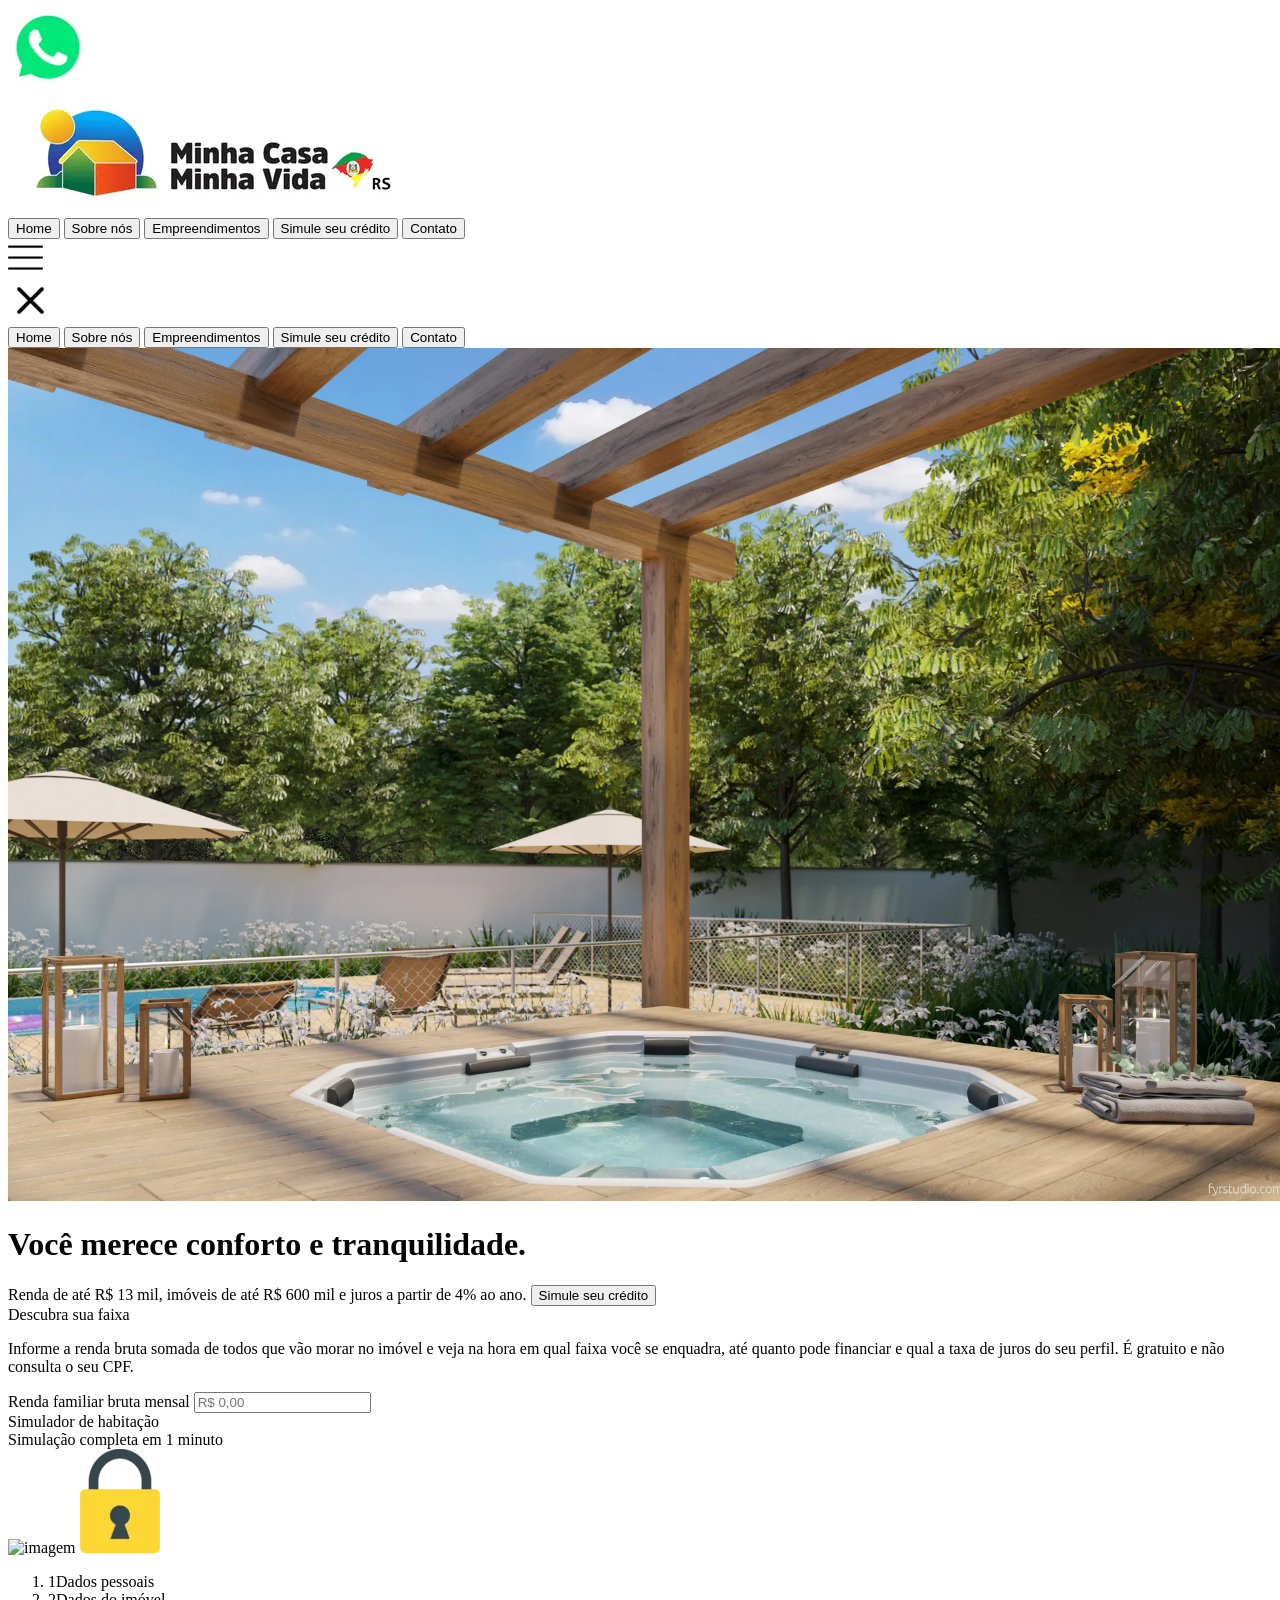
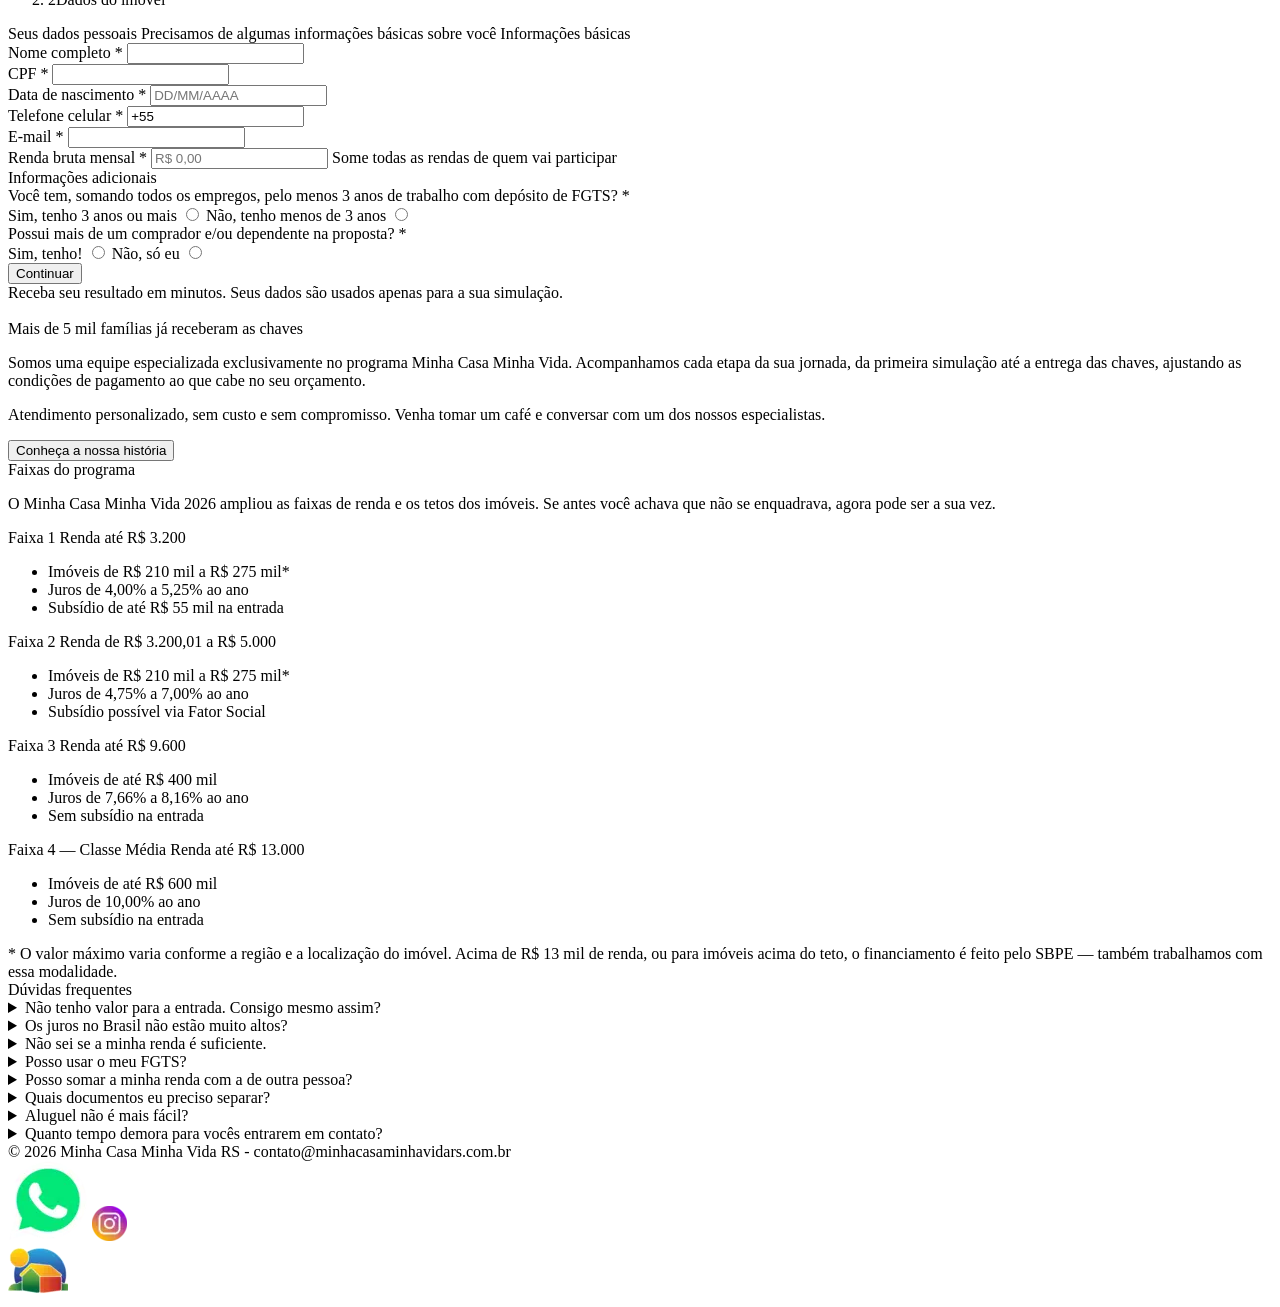
==== public/index.html @ 534d3819 "Revert "phone" This reverts commit 722e4ceee3525afd27bc7098f58088a218a39e30." ====
<!DOCTYPE html>
<html lang="pt">

<head>
    <meta charset="UTF-8">
    <meta name="viewport" content="width=device-width, initial-scale=1.0">
    <meta http-equiv="X-UA-Compatible" content="ie=edge">

    <meta property="og:url" content="https://minhacasaminhavidars.com.br/">
    <meta property="og:type" content="website">
    <meta property="og:locale" content="pt_BR">
    <meta property="og:site_name" content="Minha Casa Minha Vida RS">
    <meta property="og:title" content="Home - Minha Casa Minha Vida RS">
    <meta name="og:description"
        content="Minha Casa Minha Vida 2026: renda de até R$ 13 mil, imóveis de até R$ 600 mil e juros a partir de 4% ao ano. Descubra em segundos se você se enquadra e saia do aluguel.">
    <meta property="og:image" content="https://i.imgur.com/O1GaszB.png">

    <meta property="url" content="https://minhacasaminhavidars.com.br/">
    <meta property="type" content="website">
    <meta property="title" content="Home - Minha Casa Minha Vida RS">
    <meta name="description"
        content="Minha Casa Minha Vida 2026: renda de até R$ 13 mil, imóveis de até R$ 600 mil e juros a partir de 4% ao ano. Descubra em segundos se você se enquadra e saia do aluguel.">
    <meta property="image" content="https://i.imgur.com/O1GaszB.png">
    <meta name="keywords"
        content="imoveis em Porto Alegre, imoveis em Cachoeirinha, minha casa minha vida, minha casa minha vida 2026, minha casa minha vida porto alegre, minha casa minha vida rs, faixa 4 classe media, primeiro imovel, financiamento caixa, apartamento minha casa minha vida, apartamentos financiados pela caixa">

    <meta name="theme-color" content="#aaa9a2">
    <meta name="robots" content="">
    <meta name="revisit-after" content="1 day">
    <meta name="language" content="Portuguese">
    <meta name="generator" content="N/A">
    <meta name="darkreader-lock">

    <link rel="stylesheet" href="/assets/css/index/main.css">
    <link rel="stylesheet" href="/assets/css/index/mobile.css" media="screen and (max-width: 900px)">
    <link rel="icon" type="image/x-icon" href="/assets/img/icons/icon.ico">
    <title>Home - Minha Casa Minha Vida RS</title>
    <script src="/assets/js/global.js" defer></script>
    <script src="/assets/js/index.js" defer></script>
</head>

<body>
    <a href="https://wa.me/5551995058194" target="_blank" rel="noopener noreferrer"><img alt="imagem" class="whatsapp"
            src="/assets/img/icons/whatsapp.webp"></a>
    <div class="navbar">
        <a href="/#"><img alt="imagem" src="/assets/img/icons/logo.webp" class="navlogo"></a>
        <div class="navbtns">
            <a href="/#"><button class="navbtn selected">Home</button></a>
            <a href="/sobrenos"><button class="navbtn">Sobre nós</button></a>
            <a href="/empreendimentos"><button class="navbtn">Empreendimentos</button></a>
            <a href="/#simulador"><button class="navbtn">Simule seu crédito</button></a>
            <a href="/contato"><button class="navbtn">Contato</button></a>
        </div>
        <img alt="imagem" src="/assets/img/utils/menu.webp" class="navmenubtn" id="navmenubtn">
    </div>
    <div id="modal" class="modal">
        <img alt="imagem" src="/assets/img/utils/close.webp" class="close">
        <div class="modal-content">
            <a href="/#"><button class="menubtn selected">Home</button></a>
            <a href="/sobrenos"><button class="menubtn">Sobre nós</button></a>
            <a href="/empreendimentos"><button class="menubtn">Empreendimentos</button></a>
            <a href="/#simulador"><button class="menubtn">Simule seu crédito</button></a>
            <a href="/contato"><button class="menubtn">Contato</button></a>
        </div>
    </div>
    <div class="landing">
        <img alt="imagem" srcset="
            /assets/img/capas/jacuzzi230.webp   230w,
            /assets/img/capas/jacuzzi640.webp   640w,
            /assets/img/capas/jacuzzi960.webp   960w,
            /assets/img/capas/jacuzzi1920.webp 1920w,
            /assets/img/capas/jacuzzi2560.webp 2560w,
            /assets/img/capas/jacuzzi3440.webp 3440w
            " src="/assets/img/capas/jacuzzi1920.webp" class="landingimg" />
        <h1 class="landingtitle">Você merece conforto e tranquilidade.</h1>
        <span class="landingsub">Renda de até R$ 13 mil, imóveis de até R$ 600 mil e juros a partir de 4% ao ano.</span>
        <a href="/#simulador"><button class="landingbtn">Simule seu crédito</button></a>
    </div>

    <div class="section" id="enquadramento">
        <div class="container">
            <span class="title">Descubra sua faixa</span>
            <div class="calc">
                <p class="calcintro">
                    Informe a renda bruta somada de todos que vão morar no imóvel e veja na hora em qual faixa você se
                    enquadra, até quanto pode financiar e qual a taxa de juros do seu perfil. É gratuito e não consulta
                    o seu CPF.
                </p>
                <div class="calcrow">
                    <label for="calcrenda">Renda familiar bruta mensal</label>
                    <input type="text" class="input" id="calcrenda" inputmode="numeric" placeholder="R$ 0,00"
                        autocomplete="off">
                </div>
                <div class="calcresult" id="calcresult" hidden>
                    <span class="calcfaixa" id="calcfaixa"></span>
                    <div class="calcgrid">
                        <div>
                            <span class="calclabel">Imóvel de até</span>
                            <span class="calcvalue" id="calcteto"></span>
                        </div>
                        <div>
                            <span class="calclabel">Juros ao ano</span>
                            <span class="calcvalue" id="calcjuros"></span>
                        </div>
                        <div>
                            <span class="calclabel">Subsídio</span>
                            <span class="calcvalue" id="calcsubsidio"></span>
                        </div>
                    </div>
                    <span class="calcnote" id="calcnote"></span>
                    <a class="sectioncta" href="/#simulador"><button type="button" class="calcbtn">Fazer minha análise gratuita</button></a>
                </div>
            </div>
        </div>
    </div>

    <div class="section alt" id="destaques" hidden>
        <div class="container">
            <span class="title">Empreendimentos em destaque</span>
            <div class="destaquegrid" id="destaquegrid"></div>
            <a class="sectioncta" href="/empreendimentos"><button type="button" class="calcbtn">Ver todos os empreendimentos</button></a>
        </div>
    </div>

    <div class="simulador" id="simulador">
        <div class="container">
            <span class="title">Simulador de habitação</span>

            <div class="simhead">
                <span class="simbadge">Simulação completa em 1 minuto</span>
                <div class="simicons">
                    <img alt="imagem" src="/assets/img/icons/logo-mcmv.webp" class="simicon">
                    <img alt="imagem" src="/assets/img/icons/padlock.webp" class="simicon">
                </div>
            </div>

            <ol class="simsteps" id="simsteps">
                <li class="simstep current" data-step="1"><span class="simstepnum">1</span>Dados pessoais</li>
                <li class="simstep" data-step="2"><span class="simstepnum">2</span>Dados do imóvel</li>
            </ol>

            <form id="form" novalidate>
                <div class="simpanel current" data-step="1">
                    <span class="simpaneltitle">Seus dados pessoais</span>
                    <span class="simpanelsub">Precisamos de algumas informações básicas sobre você</span>

                    <span class="simgrouptitle">Informações básicas</span>
                    <div class="simgrid">
                        <div class="simfield">
                            <label for="nome">Nome completo <span class="red">*</span></label>
                            <input type="text" class="input" name="nome" id="nome" autocomplete="name" required>
                        </div>
                        <div class="simfield">
                            <label for="cpf">CPF <span class="red">*</span></label>
                            <input type="text" class="input" name="cpf" id="cpf" inputmode="numeric" autocomplete="off" required>
                        </div>
                        <div class="simfield">
                            <label for="nascimento">Data de nascimento <span class="red">*</span></label>
                            <input type="text" class="input" name="data_nascimento" id="nascimento" inputmode="numeric" placeholder="DD/MM/AAAA" required>
                        </div>
                        <div class="simfield">
                            <label for="telefone">Telefone celular <span class="red">*</span></label>
                            <input type="text" class="input" name="telefone" id="telefone" value="+55 " inputmode="tel" autocomplete="tel" required>
                        </div>
                        <div class="simfield">
                            <label for="email">E-mail <span class="red">*</span></label>
                            <input type="email" class="input" name="email" id="email" autocomplete="email" required>
                        </div>
                        <div class="simfield">
                            <label for="renda">Renda bruta mensal <span class="red">*</span></label>
                            <input type="text" class="input" name="renda" id="renda" inputmode="numeric" placeholder="R$ 0,00" required>
                            <span class="simhint">Some todas as rendas de quem vai participar</span>
                        </div>
                    </div>

                    <span class="simgrouptitle">Informações adicionais</span>

                    <div class="simquestion">
                        <span class="simquestiontext">Você tem, somando todos os empregos, pelo menos 3 anos de trabalho com depósito de FGTS? <span class="red">*</span></span>
                        <div class="simchoices">
                            <label class="simchoice" for="fgtssim">
                                <span>Sim, tenho 3 anos ou mais</span>
                                <input type="radio" id="fgtssim" name="fgts" value="Sim" required>
                                <span class="simdot" aria-hidden="true"></span>
                            </label>
                            <label class="simchoice" for="fgtsnao">
                                <span>Não, tenho menos de 3 anos</span>
                                <input type="radio" id="fgtsnao" name="fgts" value="Nao" required>
                                <span class="simdot" aria-hidden="true"></span>
                            </label>
                        </div>
                    </div>

                    <div class="simquestion">
                        <span class="simquestiontext">Possui mais de um comprador e/ou dependente na proposta? <span class="red">*</span></span>
                        <div class="simchoices">
                            <label class="simchoice" for="dependentessim">
                                <span>Sim, tenho!</span>
                                <input type="radio" id="dependentessim" name="dependentes" value="Sim" required>
                                <span class="simdot" aria-hidden="true"></span>
                            </label>
                            <label class="simchoice" for="dependentesnao">
                                <span>Não, só eu</span>
                                <input type="radio" id="dependentesnao" name="dependentes" value="Nao" required>
                                <span class="simdot" aria-hidden="true"></span>
                            </label>
                        </div>
                    </div>

                    <div class="simnav">
                        <button type="button" class="simnext" data-goto="2">Continuar</button>
                    </div>
                </div>

                <div class="simpanel" data-step="2" hidden>
                    <span class="simpaneltitle">Dados do imóvel</span>
                    <span class="simpanelsub">Assim encontramos as opções certas para o seu perfil</span>

                    <div class="simquestion">
                        <span class="simquestiontext">Tipo de imóvel <span class="red">*</span></span>
                        <div class="simchoices">
                            <label class="simchoice" for="tipo_imovelcasa">
                                <span>Residencial — Casa e apartamento</span>
                                <input type="radio" id="tipo_imovelcasa" name="tipo_imovel" value="Residencial - Casa e apartamento" required>
                                <span class="simdot" aria-hidden="true"></span>
                            </label>
                            <label class="simchoice" for="tipo_imovelterreno">
                                <span>Residencial — Terreno e construção</span>
                                <input type="radio" id="tipo_imovelterreno" name="tipo_imovel" value="Residencial - Terreno e construção" required>
                                <span class="simdot" aria-hidden="true"></span>
                            </label>
                        </div>
                    </div>

                    <div class="simquestion">
                        <span class="simquestiontext">O que você deseja? <span class="red">*</span></span>
                        <div class="simchoices simchoices-4">
                            <label class="simchoice" for="objetivonovo">
                                <span>Comprar novo</span>
                                <input type="radio" id="objetivonovo" name="objetivo" value="Comprar novo" required>
                                <span class="simdot" aria-hidden="true"></span>
                            </label>
                            <label class="simchoice" for="objetivousado">
                                <span>Comprar usado</span>
                                <input type="radio" id="objetivousado" name="objetivo" value="Comprar usado" required>
                                <span class="simdot" aria-hidden="true"></span>
                            </label>
                            <label class="simchoice" for="objetivoterreno">
                                <span>Comprar terreno</span>
                                <input type="radio" id="objetivoterreno" name="objetivo" value="Comprar terreno" required>
                                <span class="simdot" aria-hidden="true"></span>
                            </label>
                            <label class="simchoice" for="objetivoconstruir">
                                <span>Construir</span>
                                <input type="radio" id="objetivoconstruir" name="objetivo" value="Construir" required>
                                <span class="simdot" aria-hidden="true"></span>
                            </label>
                        </div>
                    </div>

                    <span class="simgrouptitle">Localização do imóvel</span>
                    <div class="simgrid">
                        <div class="simfield">
                            <label for="estado">Estado <span class="red">*</span></label>
                            <select class="input" name="estado" id="estado" required>
                                    <option value="AC">AC</option>
                                    <option value="AL">AL</option>
                                    <option value="AP">AP</option>
                                    <option value="AM">AM</option>
                                    <option value="BA">BA</option>
                                    <option value="CE">CE</option>
                                    <option value="DF">DF</option>
                                    <option value="ES">ES</option>
                                    <option value="GO">GO</option>
                                    <option value="MA">MA</option>
                                    <option value="MT">MT</option>
                                    <option value="MS">MS</option>
                                    <option value="MG">MG</option>
                                    <option value="PA">PA</option>
                                    <option value="PB">PB</option>
                                    <option value="PR">PR</option>
                                    <option value="PE">PE</option>
                                    <option value="PI">PI</option>
                                    <option value="RJ">RJ</option>
                                    <option value="RN">RN</option>
                                    <option value="RS" selected>RS</option>
                                    <option value="RO">RO</option>
                                    <option value="RR">RR</option>
                                    <option value="SC">SC</option>
                                    <option value="SP">SP</option>
                                    <option value="SE">SE</option>
                                    <option value="TO">TO</option>
                            </select>
                        </div>
                        <div class="simfield">
                            <label for="cidade">Cidade <span class="red">*</span></label>
                            <input type="text" class="input" name="cidade" id="cidade" autocomplete="address-level2" required>
                        </div>
                    </div>

                    <div class="simquestion">
                        <span class="simquestiontext">Você possui outro imóvel na mesma cidade? <span class="red">*</span></span>
                        <div class="simchoices">
                            <label class="simchoice" for="outro_imovelsim">
                                <span>Sim, possuo</span>
                                <input type="radio" id="outro_imovelsim" name="outro_imovel" value="Sim" required>
                                <span class="simdot" aria-hidden="true"></span>
                            </label>
                            <label class="simchoice" for="outro_imovelnao">
                                <span>Não possuo</span>
                                <input type="radio" id="outro_imovelnao" name="outro_imovel" value="Nao" required>
                                <span class="simdot" aria-hidden="true"></span>
                            </label>
                        </div>
                    </div>

                    <input type="hidden" name="midia" value="Site MCMV Douglas - POA">
                    <span class="formstatus" id="formstatus" role="status" aria-live="polite"></span>

                    <div class="simnav">
                        <button type="button" class="simback" data-goto="1">Voltar</button>
                        <button type="submit" id="formsubmit">Fazer simulação</button>
                    </div>
                </div>
            </form>

            <span class="formdisclaimer">Receba seu resultado em minutos. Seus dados são usados apenas para a sua simulação.</span>
        </div>
    </div>

    <div class="prova">
        <div class="provagrid" aria-hidden="true">
            <img alt="" src="/assets/img/prova/1.webp" loading="lazy">
            <img alt="" src="/assets/img/prova/2.webp" loading="lazy">
            <img alt="" src="/assets/img/prova/3.webp" loading="lazy">
            <img alt="" src="/assets/img/prova/4.webp" loading="lazy">
            <img alt="" src="/assets/img/prova/5.webp" loading="lazy">
            <img alt="" src="/assets/img/prova/6.webp" loading="lazy">
            <img alt="" src="/assets/img/prova/7.webp" loading="lazy">
            <img alt="" src="/assets/img/prova/8.webp" loading="lazy">
            <img alt="" src="/assets/img/prova/9.webp" loading="lazy">
            <img alt="" src="/assets/img/prova/10.webp" loading="lazy">
            <img alt="" src="/assets/img/prova/11.webp" loading="lazy">
            <img alt="" src="/assets/img/prova/12.webp" loading="lazy">
            <img alt="" src="/assets/img/prova/13.webp" loading="lazy">
            <img alt="" src="/assets/img/prova/14.webp" loading="lazy">
            <img alt="" src="/assets/img/prova/15.webp" loading="lazy">
            <img alt="" src="/assets/img/prova/16.webp" loading="lazy">
            <img alt="" src="/assets/img/prova/17.webp" loading="lazy">
            <img alt="" src="/assets/img/prova/18.webp" loading="lazy">
            <img alt="" src="/assets/img/prova/19.webp" loading="lazy">
            <img alt="" src="/assets/img/prova/20.webp" loading="lazy">
            <img alt="" src="/assets/img/prova/21.webp" loading="lazy">
            <img alt="" src="/assets/img/prova/22.webp" loading="lazy">
            <img alt="" src="/assets/img/prova/23.webp" loading="lazy">
            <img alt="" src="/assets/img/prova/24.webp" loading="lazy">
            <img alt="" src="/assets/img/prova/25.webp" loading="lazy">
            <img alt="" src="/assets/img/prova/26.webp" loading="lazy">
            <img alt="" src="/assets/img/prova/27.webp" loading="lazy">
            <img alt="" src="/assets/img/prova/28.webp" loading="lazy">
            <img alt="" src="/assets/img/prova/29.webp" loading="lazy">
            <img alt="" src="/assets/img/prova/30.webp" loading="lazy">
            <img alt="" src="/assets/img/prova/31.webp" loading="lazy">
            <img alt="" src="/assets/img/prova/32.webp" loading="lazy">
            <img alt="" src="/assets/img/prova/33.webp" loading="lazy">
            <img alt="" src="/assets/img/prova/34.webp" loading="lazy">
            <img alt="" src="/assets/img/prova/35.webp" loading="lazy">
            <img alt="" src="/assets/img/prova/36.webp" loading="lazy">
            <img alt="" src="/assets/img/prova/37.webp" loading="lazy">
            <img alt="" src="/assets/img/prova/38.webp" loading="lazy">
            <img alt="" src="/assets/img/prova/39.webp" loading="lazy">
            <img alt="" src="/assets/img/prova/40.webp" loading="lazy">
            <img alt="" src="/assets/img/prova/41.webp" loading="lazy">
            <img alt="" src="/assets/img/prova/42.webp" loading="lazy">
            <img alt="" src="/assets/img/prova/43.webp" loading="lazy">
            <img alt="" src="/assets/img/prova/44.webp" loading="lazy">
        </div>
        <div class="provacontent">
            <span class="provatitle">Mais de 5 mil famílias já receberam as chaves</span>
            <p>
                Somos uma equipe especializada exclusivamente no programa Minha Casa Minha Vida. Acompanhamos cada
                etapa da sua jornada, da primeira simulação até a entrega das chaves, ajustando as condições de
                pagamento ao que cabe no seu orçamento.
            </p>
            <p>
                Atendimento personalizado, sem custo e sem compromisso. Venha tomar um café e conversar com um dos
                nossos especialistas.
            </p>
            <a href="/sobrenos"><button type="button" class="provabtn">Conheça a nossa história</button></a>
        </div>
    </div>

    <div class="section alt" id="faixas">
        <div class="container">
            <span class="title">Faixas do programa</span>
            <p class="sectionintro">
                O Minha Casa Minha Vida 2026 ampliou as faixas de renda e os tetos dos imóveis. Se antes você achava
                que não se enquadrava, agora pode ser a sua vez.
            </p>
            <div class="faixagrid">
                <div class="faixacard">
                    <span class="faixatag">Faixa 1</span>
                    <span class="faixarenda">Renda até R$ 3.200</span>
                    <ul>
                        <li>Imóveis de R$ 210 mil a R$ 275 mil<span class="ast">*</span></li>
                        <li>Juros de 4,00% a 5,25% ao ano</li>
                        <li>Subsídio de até R$ 55 mil na entrada</li>
                    </ul>
                </div>
                <div class="faixacard">
                    <span class="faixatag">Faixa 2</span>
                    <span class="faixarenda">Renda de R$ 3.200,01 a R$ 5.000</span>
                    <ul>
                        <li>Imóveis de R$ 210 mil a R$ 275 mil<span class="ast">*</span></li>
                        <li>Juros de 4,75% a 7,00% ao ano</li>
                        <li>Subsídio possível via Fator Social</li>
                    </ul>
                </div>
                <div class="faixacard">
                    <span class="faixatag">Faixa 3</span>
                    <span class="faixarenda">Renda até R$ 9.600</span>
                    <ul>
                        <li>Imóveis de até R$ 400 mil</li>
                        <li>Juros de 7,66% a 8,16% ao ano</li>
                        <li>Sem subsídio na entrada</li>
                    </ul>
                </div>
                <div class="faixacard">
                    <span class="faixatag">Faixa 4 — Classe Média</span>
                    <span class="faixarenda">Renda até R$ 13.000</span>
                    <ul>
                        <li>Imóveis de até R$ 600 mil</li>
                        <li>Juros de 10,00% ao ano</li>
                        <li>Sem subsídio na entrada</li>
                    </ul>
                </div>
            </div>
            <span class="faixafoot">
                <span class="ast">*</span> O valor máximo varia conforme a região e a localização do imóvel. Acima de
                R$ 13 mil de renda, ou para imóveis acima do teto, o financiamento é feito pelo SBPE — também
                trabalhamos com essa modalidade.
            </span>
        </div>
    </div>

    <div class="section" id="duvidas">
        <div class="container">
            <span class="title">Dúvidas frequentes</span>
            <div class="faq">
                <details>
                    <summary>Não tenho valor para a entrada. Consigo mesmo assim?</summary>
                    <p>
                        Na Faixa 1 o governo oferece subsídio de até R$ 55 mil, que abate a entrada e em muitos casos a
                        elimina. Na Faixa 2 há possibilidade de subsídio via Fator Social. Além disso, o restante da
                        entrada costuma ser parcelado durante a obra.
                    </p>
                </details>
                <details>
                    <summary>Os juros no Brasil não estão muito altos?</summary>
                    <p>
                        Para o mercado em geral, sim. O Minha Casa Minha Vida é a exceção: as taxas começam em 4% ao
                        ano, enquanto o crédito imobiliário convencional gira em torno de 11% a 14% ao ano.
                    </p>
                </details>
                <details>
                    <summary>Não sei se a minha renda é suficiente.</summary>
                    <p>
                        O programa em 2026 está muito mais amplo: atende famílias com renda de até R$ 13 mil, somando a
                        renda de todos que vão morar no imóvel. A simulação é gratuita e não compromete o seu CPF.
                    </p>
                </details>
                <details>
                    <summary>Posso usar o meu FGTS?</summary>
                    <p>
                        Sim. O FGTS pode ser usado como parte do valor de entrada ou para reduzir as parcelas do
                        financiamento. Por isso perguntamos no formulário se você tem 36 meses de FGTS.
                    </p>
                </details>
                <details>
                    <summary>Posso somar a minha renda com a de outra pessoa?</summary>
                    <p>
                        Pode. É possível compor renda com cônjuge, familiares ou outras pessoas que vão morar no
                        imóvel, o que aumenta bastante a chance de aprovação e o valor liberado.
                    </p>
                </details>
                <details>
                    <summary>Quais documentos eu preciso separar?</summary>
                    <p>
                        Para a análise inicial, apenas identidade com CPF, comprovante de residência e comprovante de
                        renda — três últimos contracheques para assalariados, ou pró-labore e extrato bancário dos
                        últimos seis meses para autônomos.
                    </p>
                </details>
                <details>
                    <summary>Aluguel não é mais fácil?</summary>
                    <p>
                        O aluguel é um custo que não volta e sobe todo ano pelo IGP-M ou IPCA. Cada parcela do
                        financiamento constrói patrimônio, e em muitos casos a parcela fica menor ou igual ao aluguel
                        que você já paga hoje.
                    </p>
                </details>
                <details>
                    <summary>Quanto tempo demora para vocês entrarem em contato?</summary>
                    <p>
                        Retornamos o contato em até 24 horas após o envio do formulário, com a sua simulação e as
                        opções de imóveis disponíveis para a sua faixa.
                    </p>
                </details>
            </div>
        </div>
    </div>

    <footer>
        <span>&copy; 2026 Minha Casa Minha Vida RS - contato@minhacasaminhavidars.com.br</span>
        
        <div>
            <a href="https://wa.me/5551995058194" target="_blank" rel="noopener noreferrer"><img alt="imagem"
                    src="/assets/img/icons/whatsapp.webp" class="footersocial"></a>
            <a href="https://instagram.com/novominhacasaminhavidars" target="_blank" rel="noopener noreferrer"><img
                    alt="imagem" src="/assets/img/icons/instagram.webp" class="footersocial"></a>
            <a href="mailto:contato@minhacasaminhavidars.com.br" target="_blank" rel="noopener noreferrer"><img
                    alt="imagem" src="/assets/img/icons/email.webp" class="footersocial"></a>

        </div>
        <a href="/#"><img alt="imagem" src="/assets/img/icons/icon.webp" class="footericon"></a>
    </footer>
</body>

</html>
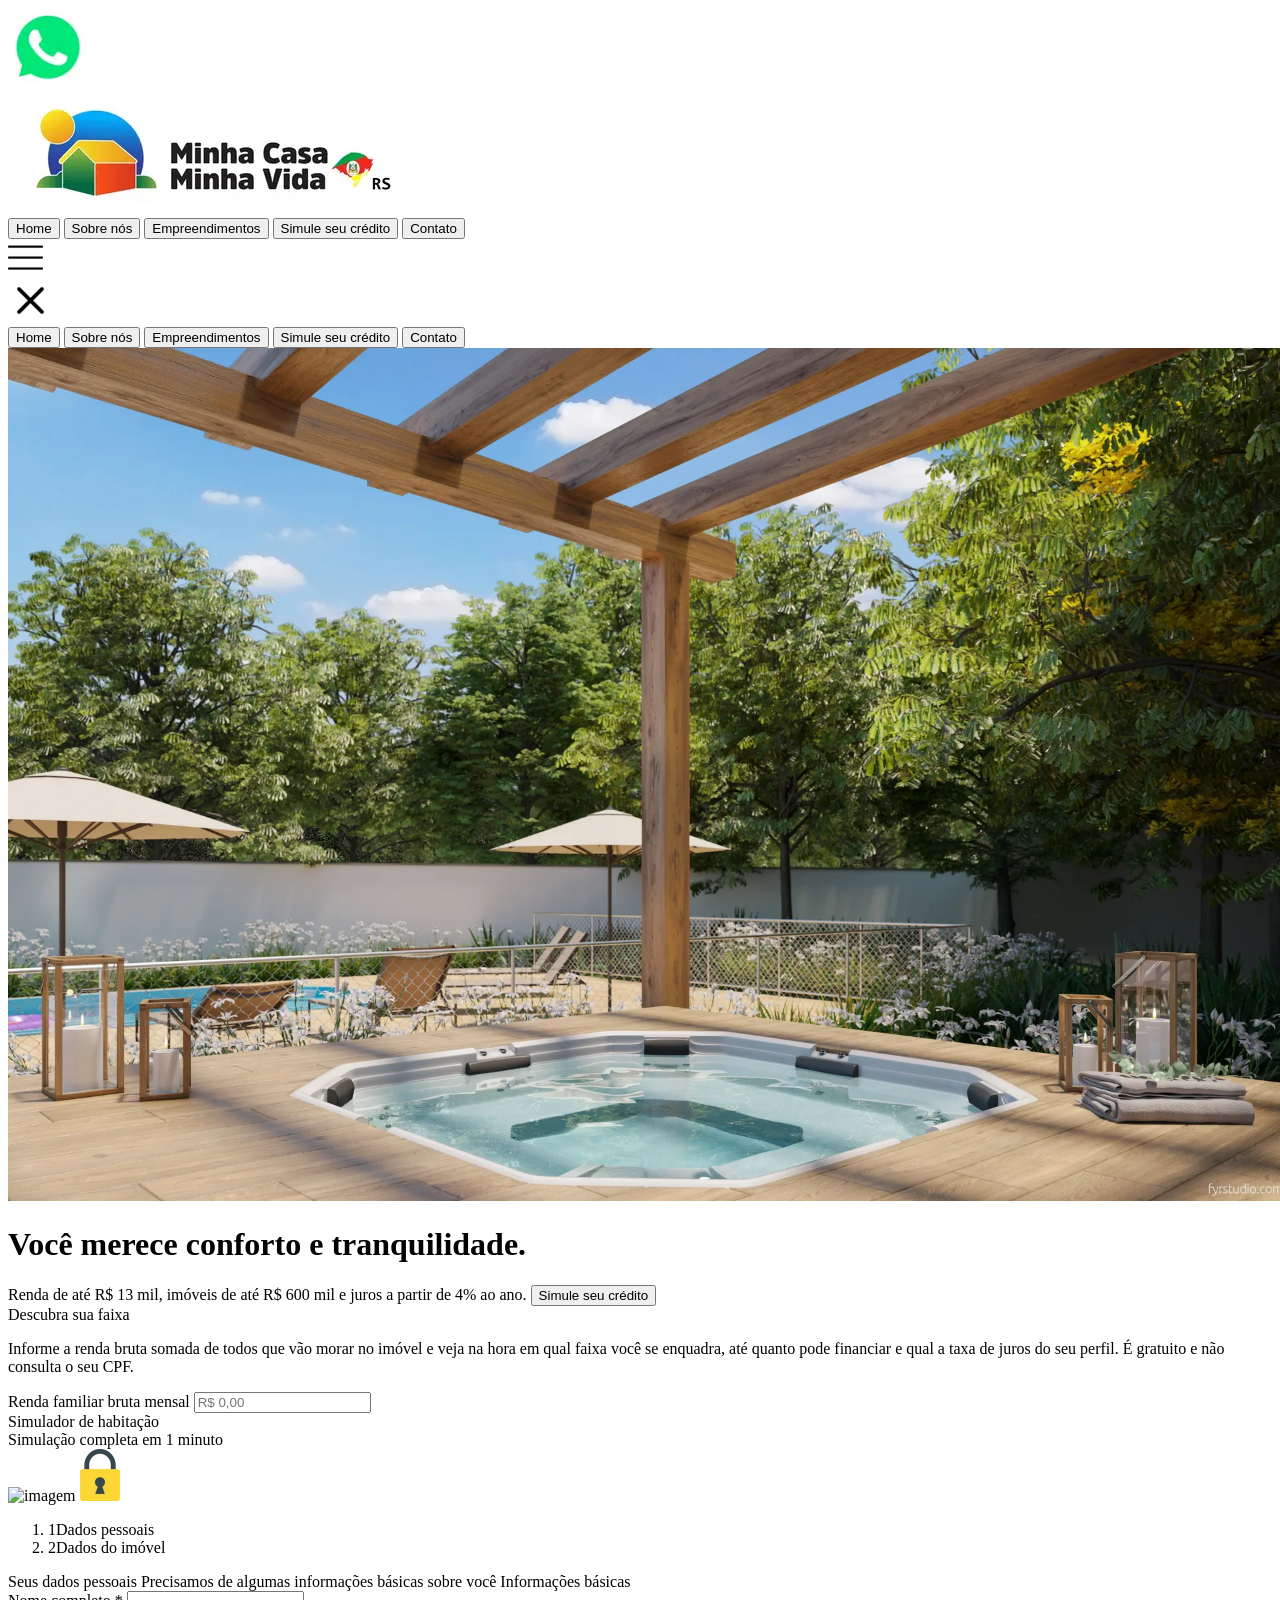
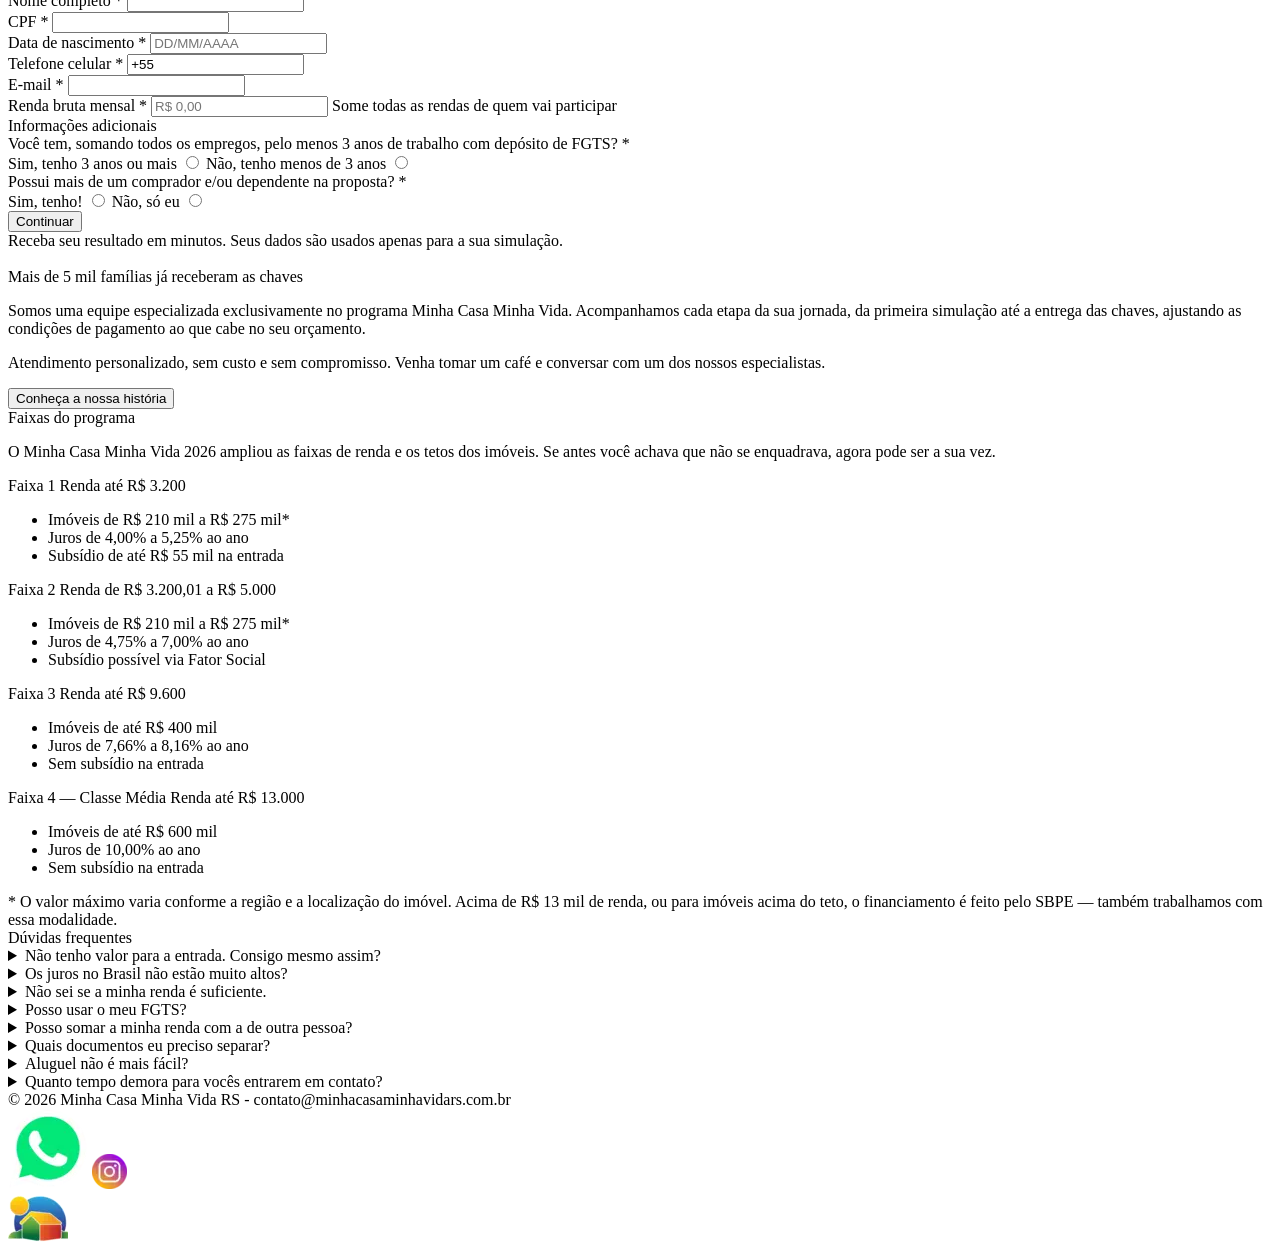
==== commit d07590f4: "fix" ====
--- a/public/index.html
+++ b/public/index.html
@@ -129,8 +129,8 @@
             <div class="simhead">
                 <span class="simbadge">Simulação completa em 1 minuto</span>
                 <div class="simicons">
-                    <img alt="imagem" src="/assets/img/icons/logo-mcmv.webp" class="simicon">
-                    <img alt="imagem" src="/assets/img/icons/padlock.webp" class="simicon">
+                    <img alt="imagem" src="/assets/img/icons/logo-mcmv.webp" class="simicon" width="50px">
+                    <img alt="imagem" src="/assets/img/icons/padlock.webp" class="simicon" width="40px">
                 </div>
             </div>
 
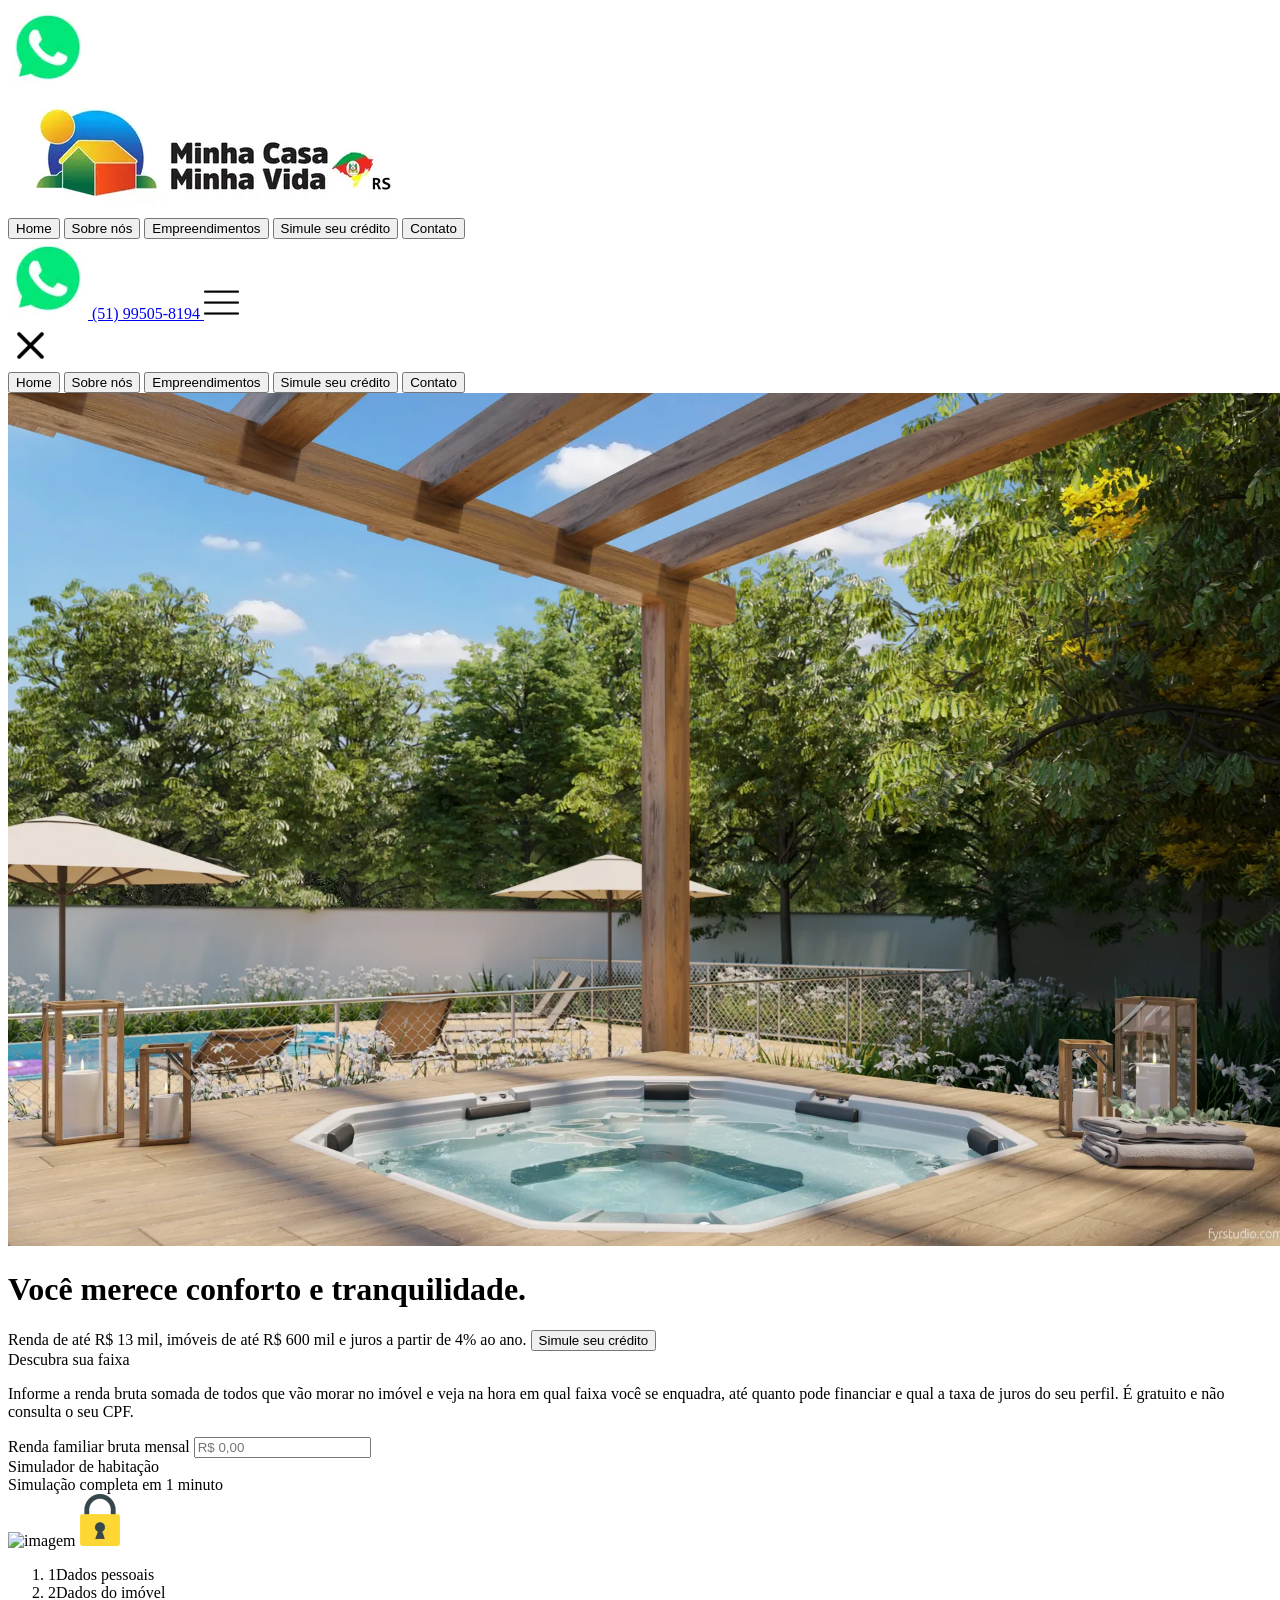
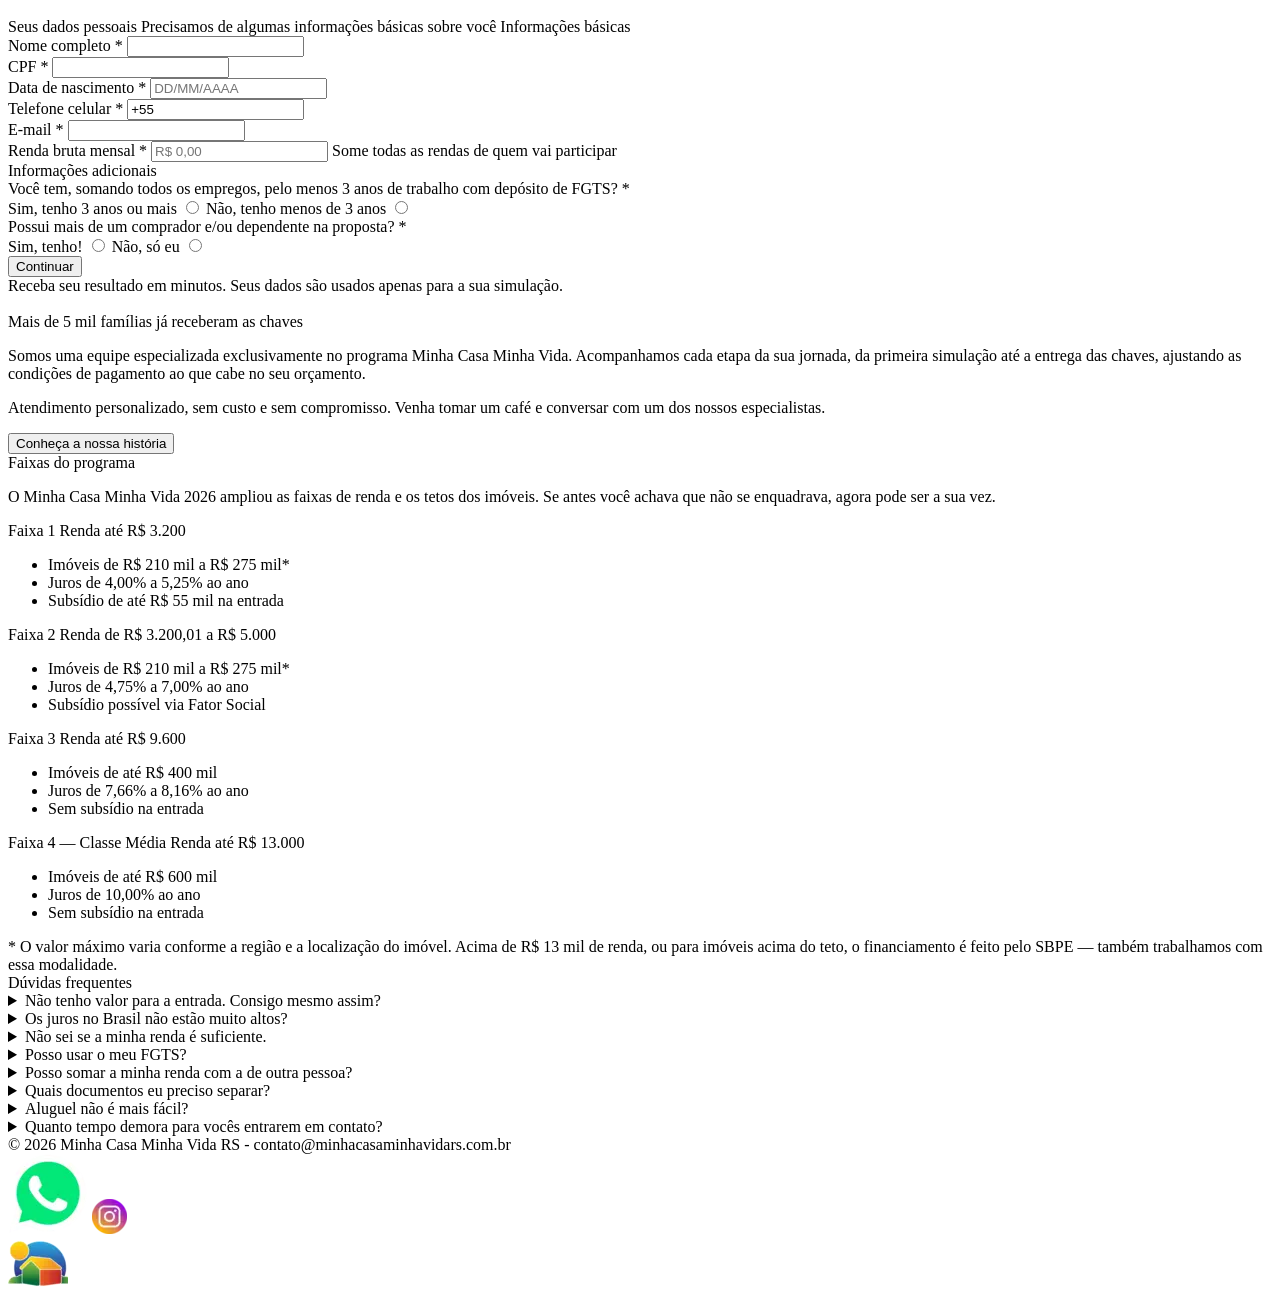
==== commit 66e09a6f: "mcmv" ====
--- a/public/index.html
+++ b/public/index.html
@@ -51,6 +51,10 @@
             <a href="/#simulador"><button class="navbtn">Simule seu crédito</button></a>
             <a href="/contato"><button class="navbtn">Contato</button></a>
         </div>
+        <a class="navwhats" href="https://wa.me/5551995058194" target="_blank" rel="noopener noreferrer">
+            <img alt="" src="/assets/img/icons/whatsapp.webp" class="navwhatsicon">
+            <span class="navwhatsnum">(51) 99505-8194</span>
+        </a>
         <img alt="imagem" src="/assets/img/utils/menu.webp" class="navmenubtn" id="navmenubtn">
     </div>
     <div id="modal" class="modal">
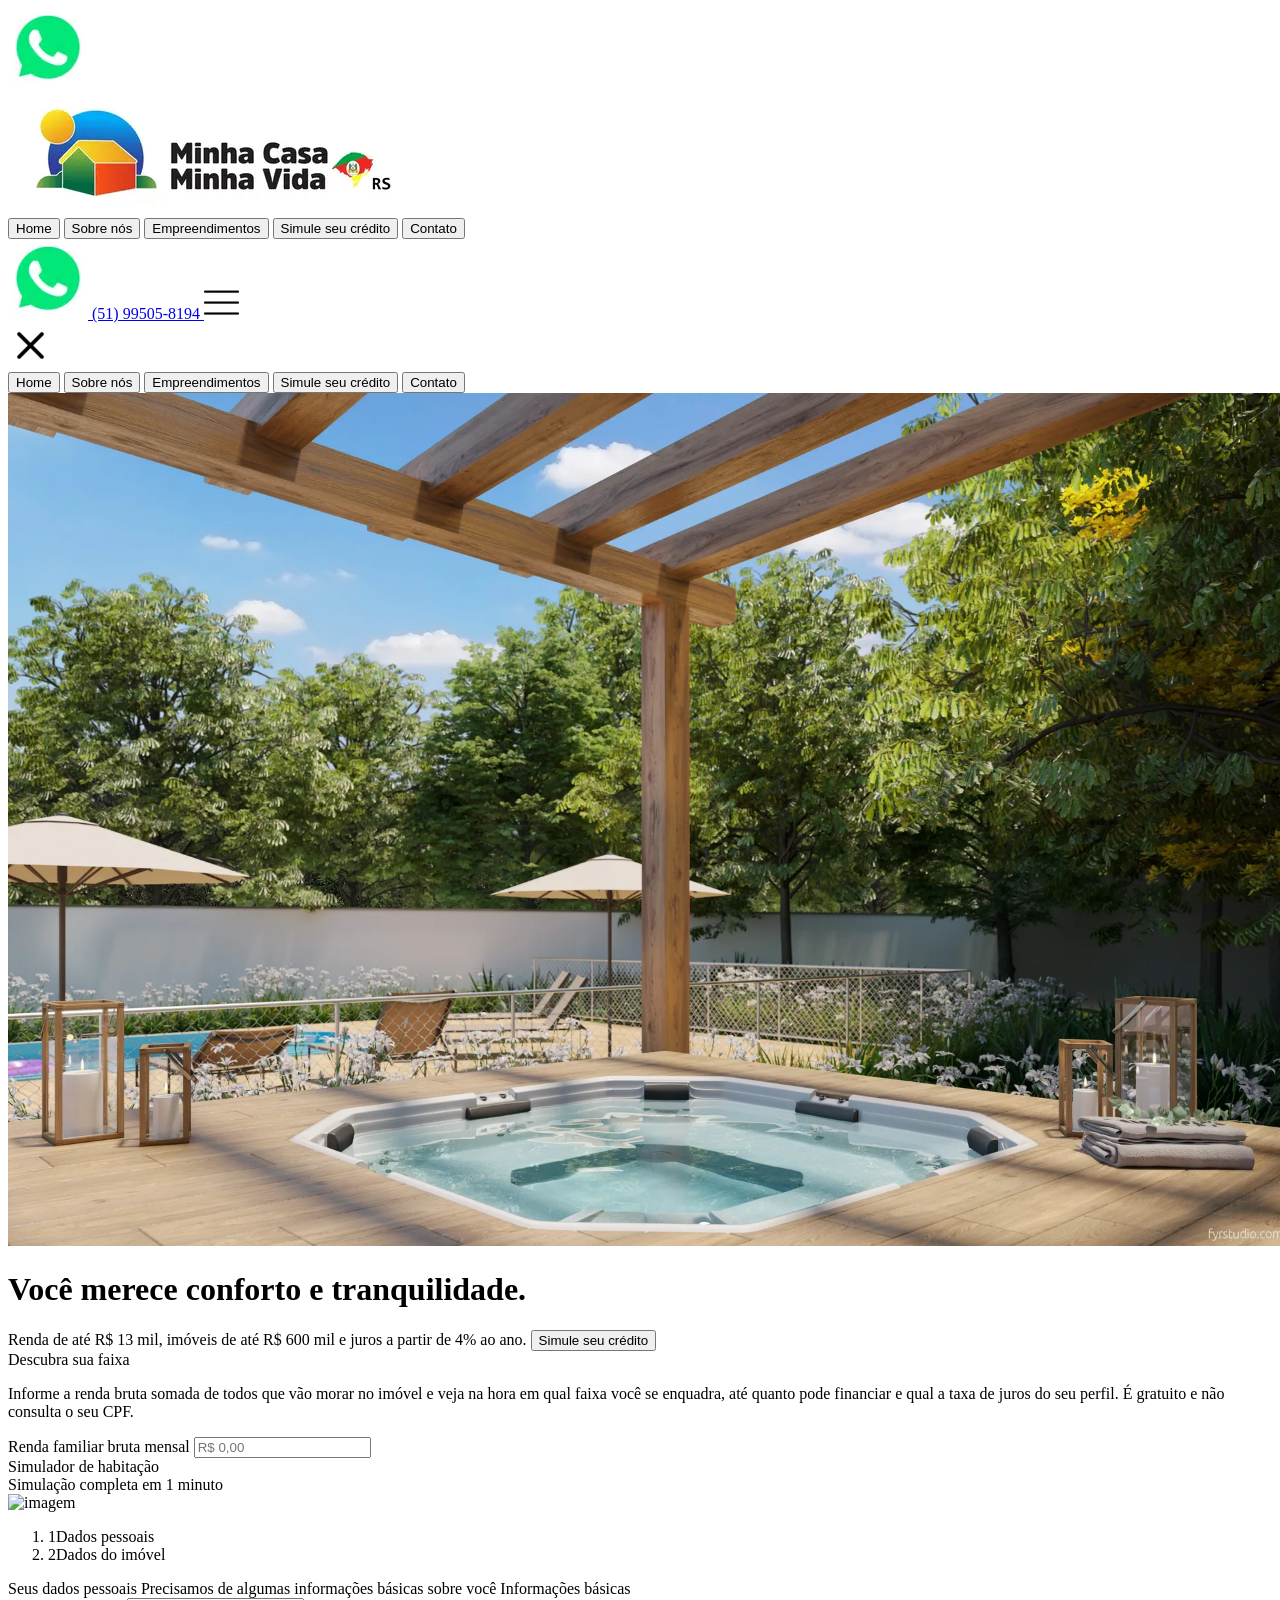
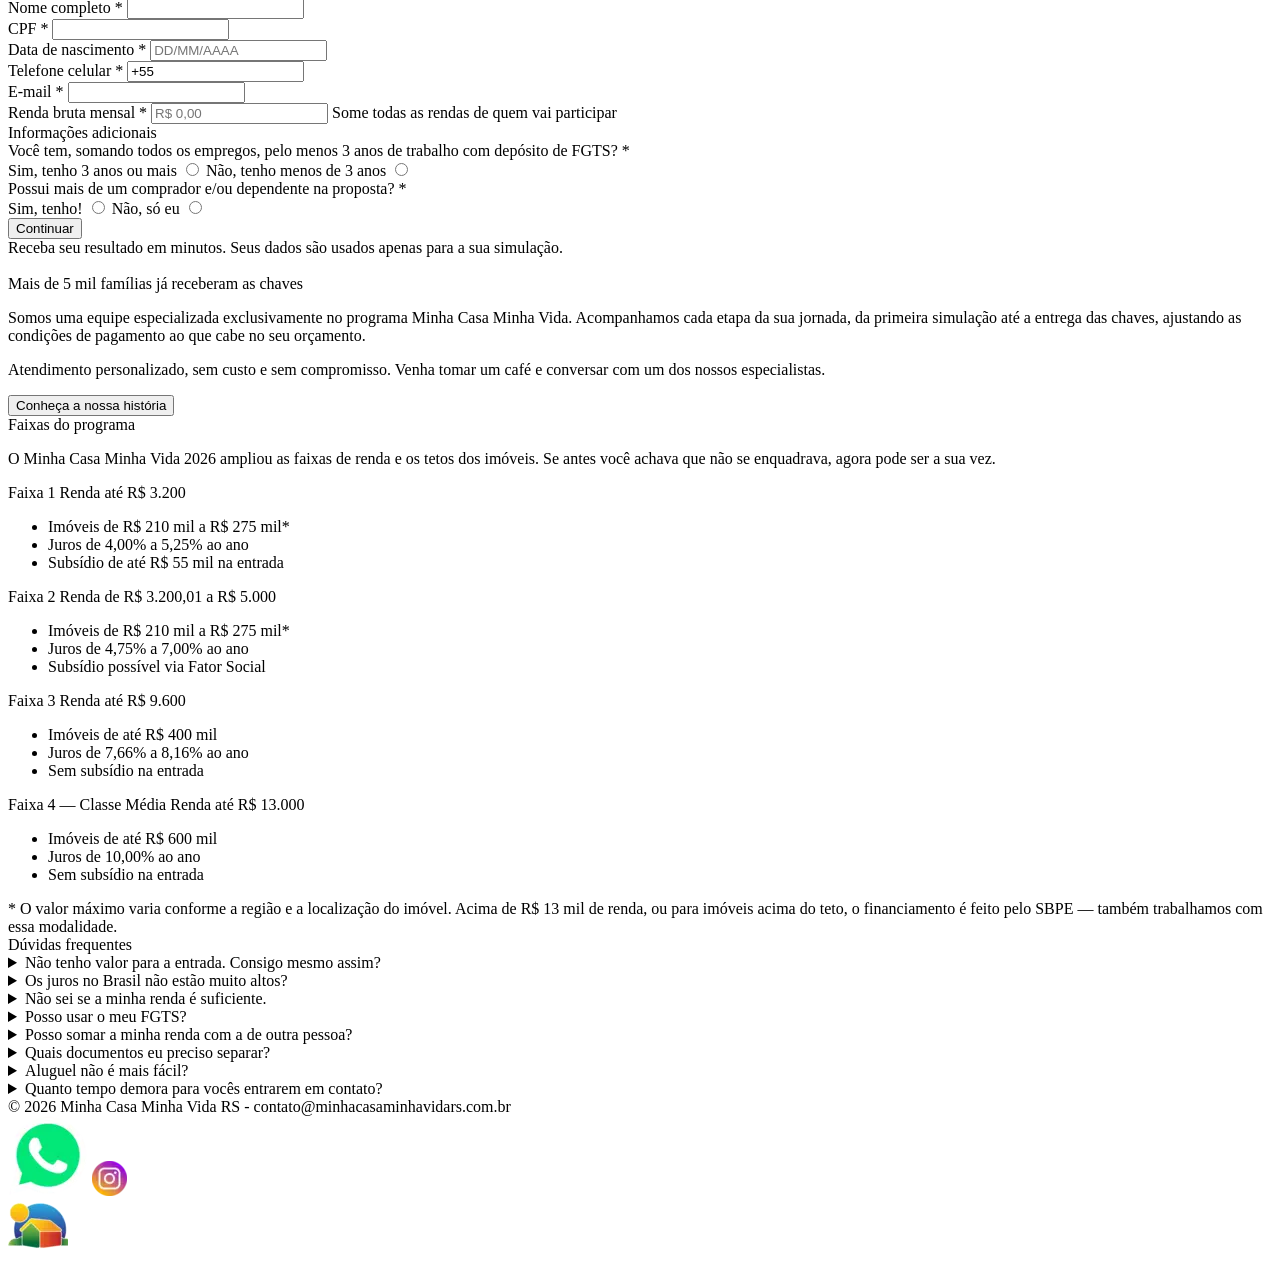
==== commit 1e1802ea: "mcmv updates" ====
--- a/public/index.html
+++ b/public/index.html
@@ -133,8 +133,7 @@
             <div class="simhead">
                 <span class="simbadge">Simulação completa em 1 minuto</span>
                 <div class="simicons">
-                    <img alt="imagem" src="/assets/img/icons/logo-mcmv.webp" class="simicon" width="50px">
-                    <img alt="imagem" src="/assets/img/icons/padlock.webp" class="simicon" width="40px">
+                    <img alt="imagem" src="/assets/img/icons/caixa.webp" class="simicon" width="75px">
                 </div>
             </div>
 
@@ -469,7 +468,7 @@
                 <details>
                     <summary>Não sei se a minha renda é suficiente.</summary>
                     <p>
-                        O programa em 2026 está muito mais amplo: atende famílias com renda de até R$ 13 mil, somando a
+                        O programa em 2026 está muito mais amplo: atende famílias com renda de R$1.600 até R$ 13 mil, somando a
                         renda de todos que vão morar no imóvel. A simulação é gratuita e não compromete o seu CPF.
                     </p>
                 </details>
@@ -506,8 +505,7 @@
                 <details>
                     <summary>Quanto tempo demora para vocês entrarem em contato?</summary>
                     <p>
-                        Retornamos o contato em até 24 horas após o envio do formulário, com a sua simulação e as
-                        opções de imóveis disponíveis para a sua faixa.
+                        Retornamos o contato em média em 15 minutos, no máximo em até 24 horas após o envio do formulário, com a sua simulação e as opções de imóveis disponíveis para a sua faixa de renda.
                     </p>
                 </details>
             </div>
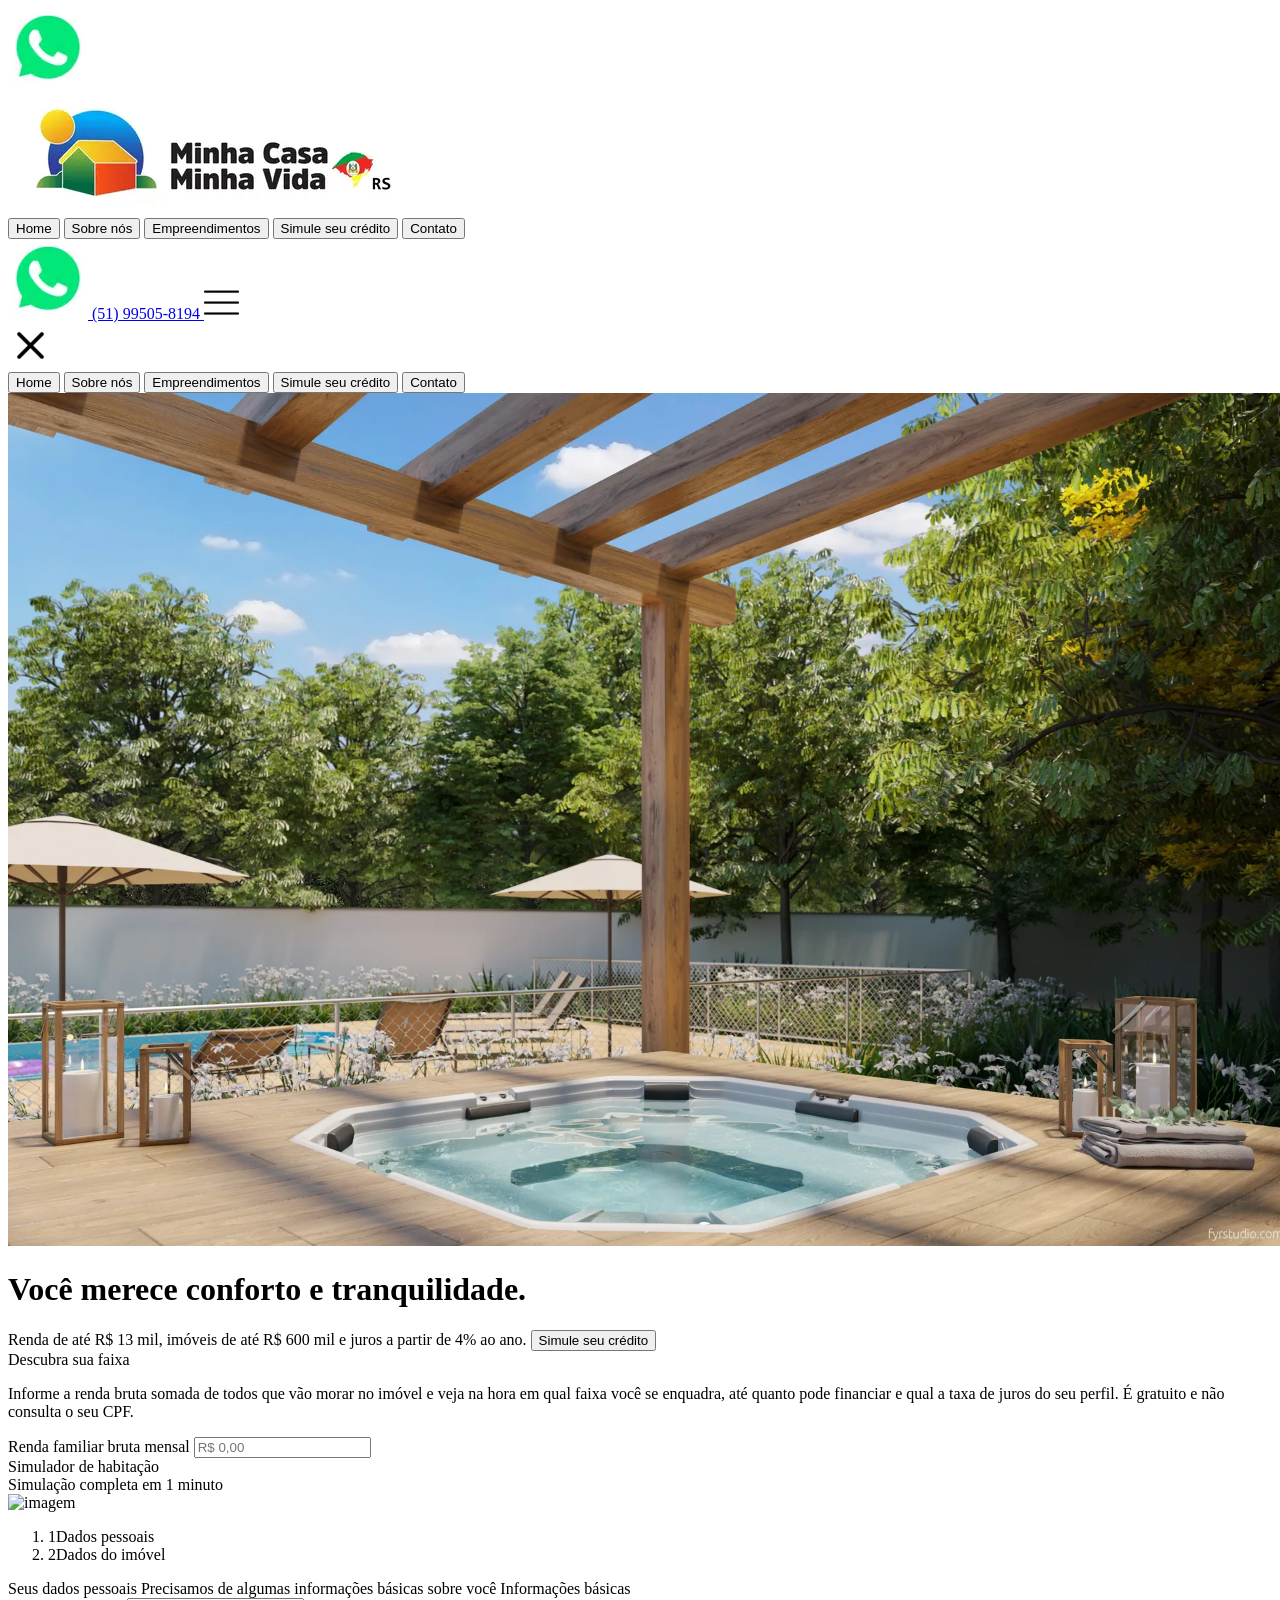
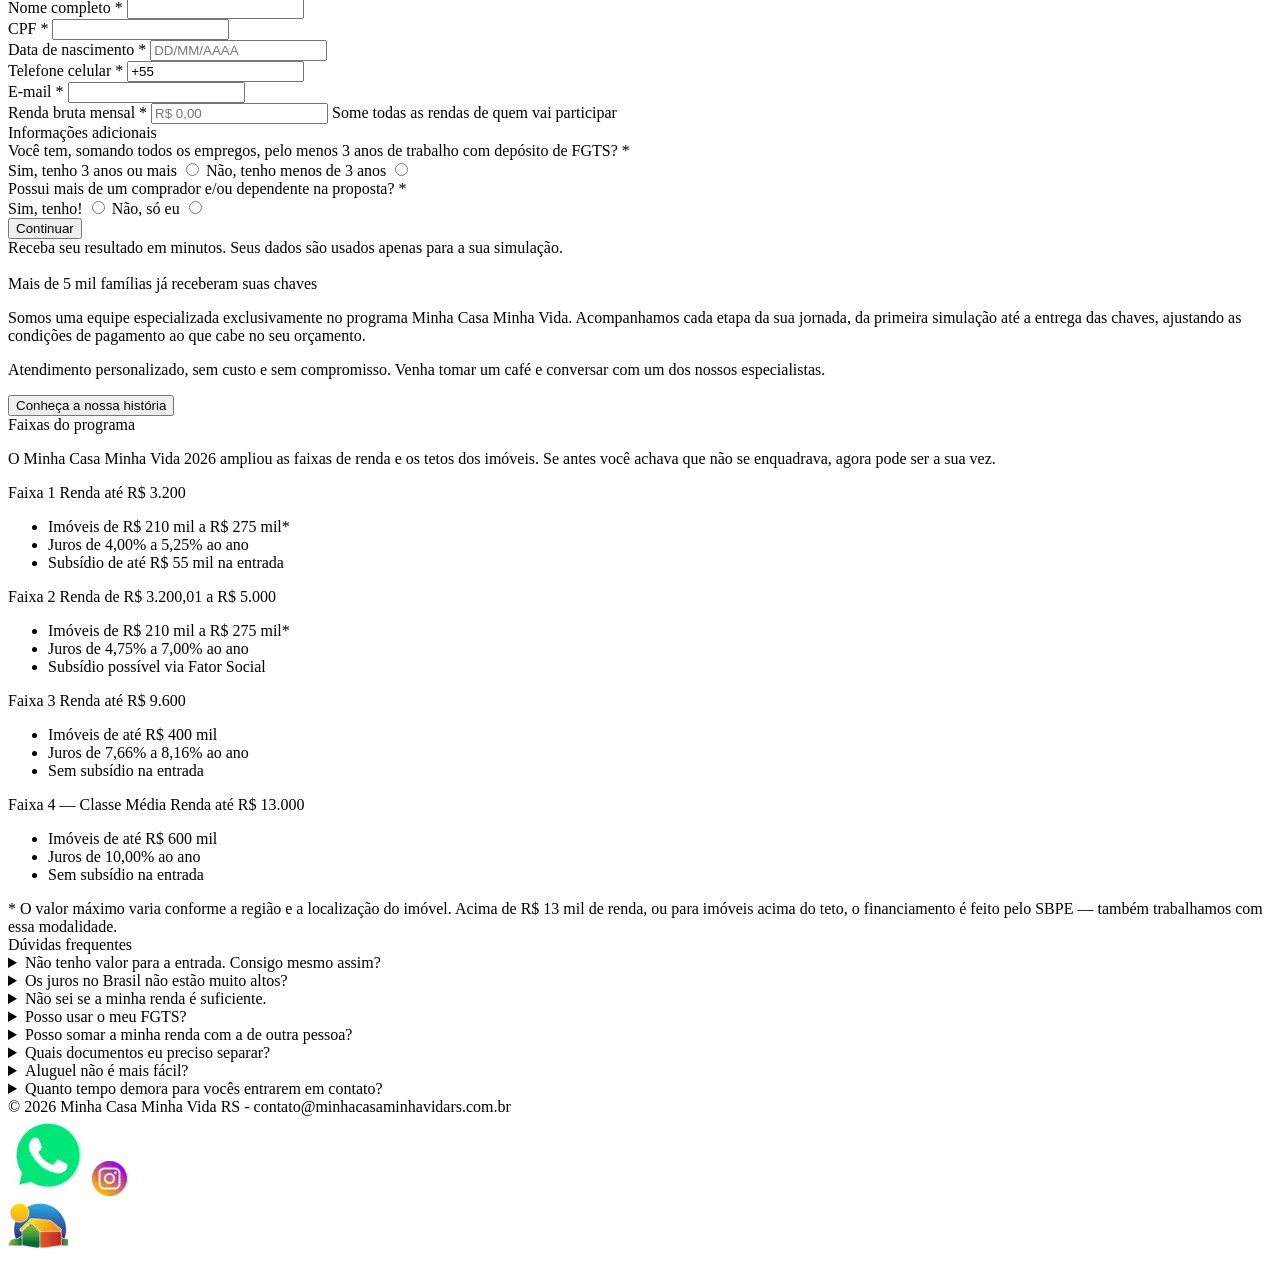
==== commit 5476b79d: "Update index.html" ====
--- a/public/index.html
+++ b/public/index.html
@@ -112,7 +112,8 @@
                         </div>
                     </div>
                     <span class="calcnote" id="calcnote"></span>
-                    <a class="sectioncta" href="/#simulador"><button type="button" class="calcbtn">Fazer minha análise gratuita</button></a>
+                    <span class="calcnote">Próximo passo: faça uma simulação gratuita para saber se o seu perfil se enquadra</span>
+                    <a class="sectioncta" href="/#simulador"><button type="button" class="calcbtn">Fazer minha simulação</button></a>
                 </div>
             </div>
         </div>
@@ -133,7 +134,7 @@
             <div class="simhead">
                 <span class="simbadge">Simulação completa em 1 minuto</span>
                 <div class="simicons">
-                    <img alt="imagem" src="/assets/img/icons/caixa.webp" class="simicon" width="75px">
+                    <img alt="imagem" src="/assets/img/icons/caixa.webp" class="simicon" width="140px">
                 </div>
             </div>
 
@@ -379,7 +380,7 @@
             <img alt="" src="/assets/img/prova/44.webp" loading="lazy">
         </div>
         <div class="provacontent">
-            <span class="provatitle">Mais de 5 mil famílias já receberam as chaves</span>
+            <span class="provatitle">Mais de 5 mil famílias já receberam suas chaves</span>
             <p>
                 Somos uma equipe especializada exclusivamente no programa Minha Casa Minha Vida. Acompanhamos cada
                 etapa da sua jornada, da primeira simulação até a entrega das chaves, ajustando as condições de
